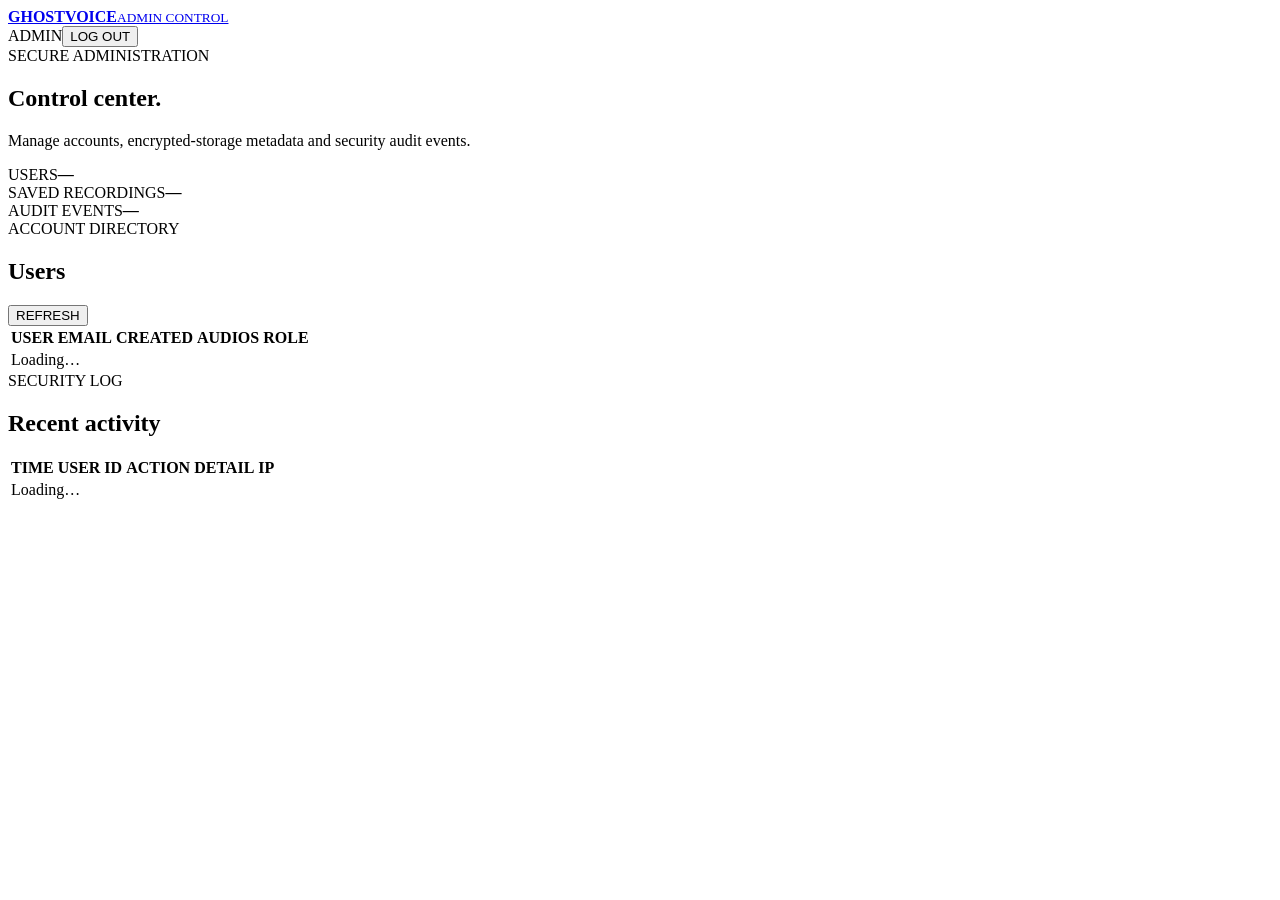
==== web/admin.html @ 646268c4 "Add GhostVoice admin panel UI" ====
<!doctype html>
<html lang="en">
<head>
<meta charset="utf-8"><meta name="viewport" content="width=device-width,initial-scale=1">
<meta name="theme-color" content="#050812"><title>GhostVoice — Admin Panel</title>
<link rel="stylesheet" href="/static/style.css"><link rel="stylesheet" href="/static/admin.css">
</head>
<body class="admin-page">
<main class="admin-shell">
<header class="admin-top"><a class="brand" href="/"><img src="/static/ghostvoice-logo.png" class="brand-logo" alt=""><span><strong>GHOSTVOICE</strong><small>ADMIN CONTROL</small></span></a><div><span class="admin-badge">ADMIN</span><button id="logout" class="admin-btn secondary" type="button">LOG OUT</button></div></header>
<section class="admin-hero"><div><span class="eyebrow">SECURE ADMINISTRATION</span><h1>Control center.</h1><p>Manage accounts, encrypted-storage metadata and security audit events.</p></div></section>
<section class="stats" id="stats"><article><span>USERS</span><strong>—</strong></article><article><span>SAVED RECORDINGS</span><strong>—</strong></article><article><span>AUDIT EVENTS</span><strong>—</strong></article></section>
<section class="admin-card"><div class="card-heading"><div><span class="eyebrow">ACCOUNT DIRECTORY</span><h2>Users</h2></div><button id="refresh" class="admin-btn" type="button">REFRESH</button></div><div class="table-wrap"><table><thead><tr><th>USER</th><th>EMAIL</th><th>CREATED</th><th>AUDIOS</th><th>ROLE</th><th></th></tr></thead><tbody id="users"><tr><td colspan="6">Loading…</td></tr></tbody></table></div></section>
<section class="admin-card"><div class="card-heading"><div><span class="eyebrow">SECURITY LOG</span><h2>Recent activity</h2></div></div><div class="table-wrap"><table><thead><tr><th>TIME</th><th>USER ID</th><th>ACTION</th><th>DETAIL</th><th>IP</th></tr></thead><tbody id="audit"><tr><td colspan="5">Loading…</td></tr></tbody></table></div></section>
<p id="msg" class="admin-message" role="alert"></p>
</main><script src="/static/admin.js" defer></script>
</body></html>
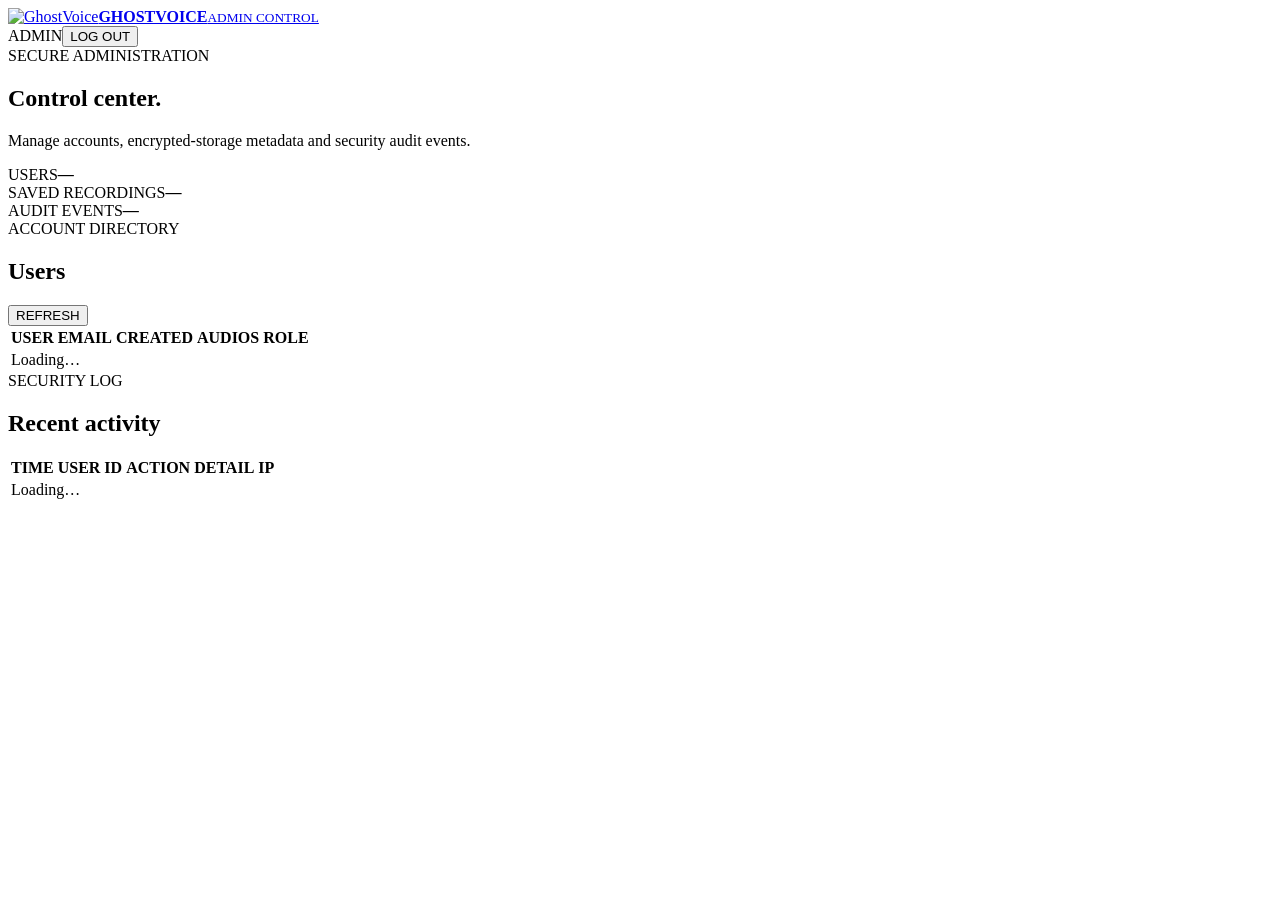
==== commit e5431c72: "fix: add GhostVoice favicon and logo to admin panel" ====
--- a/web/admin.html
+++ b/web/admin.html
@@ -2,12 +2,15 @@
 <html lang="en">
 <head>
 <meta charset="utf-8"><meta name="viewport" content="width=device-width,initial-scale=1">
-<meta name="theme-color" content="#050812"><title>GhostVoice — Admin Panel</title>
+<meta name="theme-color" content="#050812"><meta name="description" content="GhostVoice secure administration">
+<link rel="icon" href="/static/favicon.ico" type="image/x-icon"><link rel="icon" href="/static/ghostvoice-logo.png" type="image/png">
+<link rel="apple-touch-icon" href="/static/ghostvoice-logo.png">
+<title>GhostVoice — Admin Panel</title>
 <link rel="stylesheet" href="/static/style.css"><link rel="stylesheet" href="/static/admin.css">
 </head>
 <body class="admin-page">
 <main class="admin-shell">
-<header class="admin-top"><a class="brand" href="/"><img src="/static/ghostvoice-logo.png" class="brand-logo" alt=""><span><strong>GHOSTVOICE</strong><small>ADMIN CONTROL</small></span></a><div><span class="admin-badge">ADMIN</span><button id="logout" class="admin-btn secondary" type="button">LOG OUT</button></div></header>
+<header class="admin-top"><a class="brand" href="/"><img src="/static/ghostvoice-logo.png" class="brand-logo" alt="GhostVoice"><span><strong>GHOSTVOICE</strong><small>ADMIN CONTROL</small></span></a><div><span class="admin-badge">ADMIN</span><button id="logout" class="admin-btn secondary" type="button">LOG OUT</button></div></header>
 <section class="admin-hero"><div><span class="eyebrow">SECURE ADMINISTRATION</span><h1>Control center.</h1><p>Manage accounts, encrypted-storage metadata and security audit events.</p></div></section>
 <section class="stats" id="stats"><article><span>USERS</span><strong>—</strong></article><article><span>SAVED RECORDINGS</span><strong>—</strong></article><article><span>AUDIT EVENTS</span><strong>—</strong></article></section>
 <section class="admin-card"><div class="card-heading"><div><span class="eyebrow">ACCOUNT DIRECTORY</span><h2>Users</h2></div><button id="refresh" class="admin-btn" type="button">REFRESH</button></div><div class="table-wrap"><table><thead><tr><th>USER</th><th>EMAIL</th><th>CREATED</th><th>AUDIOS</th><th>ROLE</th><th></th></tr></thead><tbody id="users"><tr><td colspan="6">Loading…</td></tr></tbody></table></div></section>
